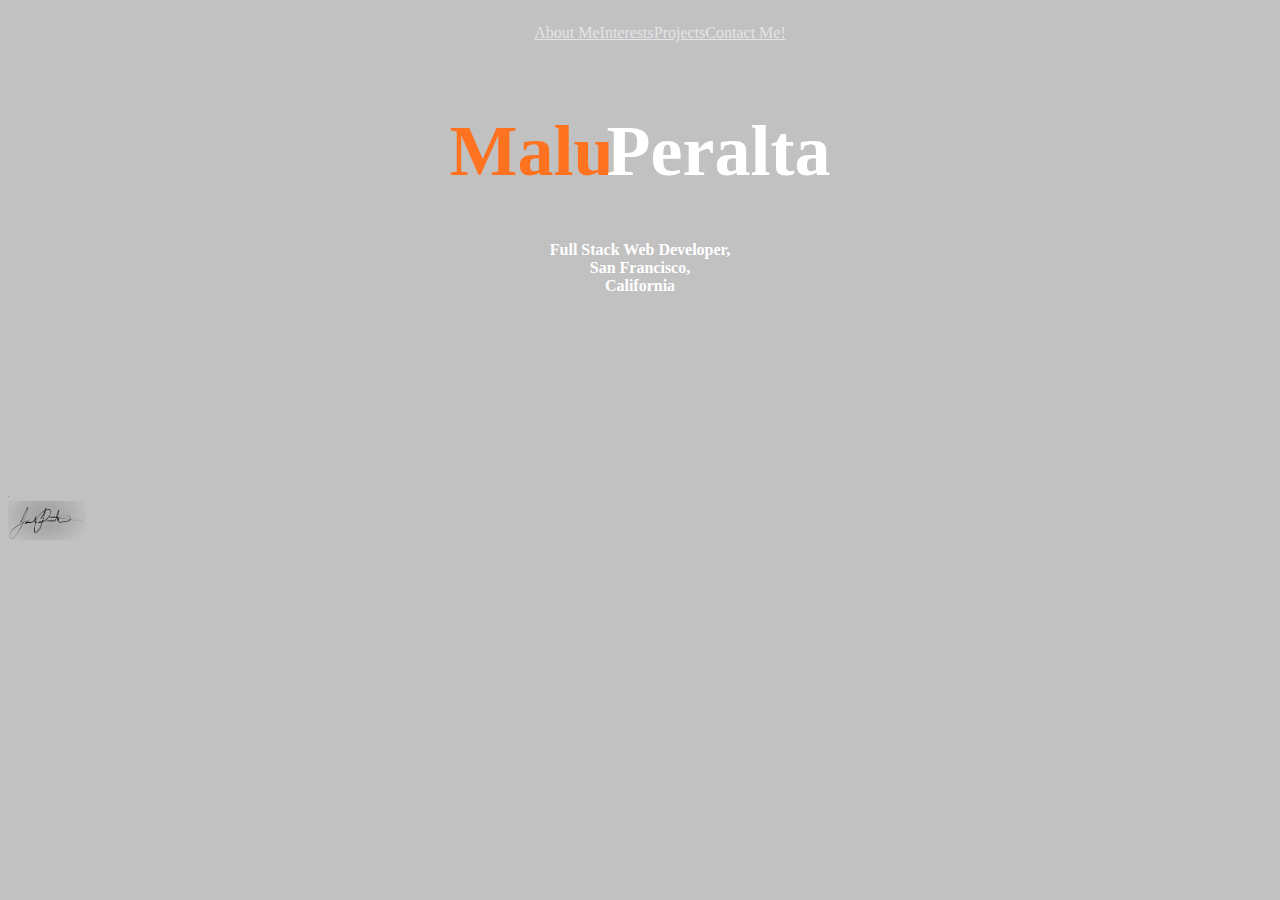
==== index.html @ 03ac0d7a "Personal Portfolio checkpoint: jquery" ====
<!DOCTYPE html>
<html>
<head>
  <title>Malu's Portfolio</title>
  <!-- meta -->
  <meta charset="utf-8" />
  <meta name="description" content="Personal Site">
  <meta name="author" content="GA Student">
  <meta http-equiv="Content-type" content="text/html; charset=utf-8" />
  <!-- mobile -->
  <meta name="viewport" content="width=device-width, initial-scale=1" />
  <!-- styles -->

  <script src="https://code.jquery.com/jquery-3.2.1.min.js" crossorigin="anonymous"></script>
  <link rel="stylesheet" href="https://maxcdn.bootstrapcdn.com/bootstrap/4.0.0-beta/css/bootstrap.min.css" integrity="sha384-/Y6pD6FV/Vv2HJnA6t+vslU6fwYXjCFtcEpHbNJ0lyAFsXTsjBbfaDjzALeQsN6M" crossorigin="anonymous">
  <link rel="stylesheet" type="text/css" href="vendor/css/normalize.css">
  <link rel="stylesheet" type="text/css" href="assets/css/main.css">
  <!-- scripts -->

  <script type="text/javascript" src="assets/js/app.js"></script>
  <!-- favicon -->
  <link rel="icon" type="image/png" href="assets/imgs/favicon.png">
</head>
<body>
  <div class="head_in">

    <div class="page_wrapper">

      <div id="main">
        <ul class="nav flex-column">
          <li class="nav-item">
            <a class="nav-link" href="Aboutme.html">About Me</a>
          </li>
          <li class="nav-item">
            <a class="nav-link" href="Interests.html">Interests</a>
          </li>
          <li class="nav-item">
            <a class="nav-link" href="Projects.html">Projects</a>
          </li>
          <li class="nav-item">
            <a class="nav-link" href="Contactme.html">Contact Me!</a>
          </li>
        </ul>

      </div>
    </div>
    <div class="headers">
      <h1><div class="side1">Malu</div><div class="side2">Peralta</div></h1>
      <h2>Full Stack Web Developer, <br> San Francisco, <br> California</h2>
    </div>
  </div>
  <div class ="footerImg">
    <div><img class="personalPic" src="assets/imgs/Mebeing.jpg"></div>
    <div><img class="mySig" src="assets/imgs/malusig.png"></div>
  </div>

</body>
</html>
---- assets/css/main.css ----
.head_in {
  text-align: center;
  position: top;
  width: 100%;
  color: white;
  background-color: gray;
  background: url("../imgs/jakob-owens-224352.jpg");
  background-size: cover;
  background-repeat: no-repeat;
  background-position: 100% 90%;
  height: 475px;
}
.page_wrapper {
  display: inline-block;
  background-color: RGBA(0,0,0,0);
  width: 100%;

}
body {
  background-color: #C1C1C1;
}

.mySig {
  width: 78px;
  display: inline-block;
}
.lols {
  width: 50px;
  height: 50px;
  border: #000 1px solid;
}
.nav {
  display: inline-block;
  position: relative;
  right: 0px;
}
.nav-item {
  display: block;
  float: left;
}
.nav-link {
color: RGBA(228,228,231,1);
}
.headers {
  width: 100%;
  font-size: 36px;
}

  .side1, .side2 {
  width: 50%;
  display: inline;
}
.side2 {

  margin-left: -7px;
}
.side1 {
  color: RGBA(255, 115, 32, 1);
}
h2 {
  font-size: 1rem;

}
.footerImg {
  margin: auto;
  width: 3%;
  border-radius: 50%;
  position: absolute;
}
.personalPic {
  border-radius: 50%;
  width: 3%;
}
/* PROJECTS PAGE */
.projectImg {
  width: 100px;
}
.projDesc {
  height: 0%;
  overflow: hidden;
  position: absolute;
  z-index: 10;
  background-color: #C1C1C1;
  top:0px;
}
.imageContainer {
  position: relative;
  z-index: 5;
}
.project {
  position:relative;
}
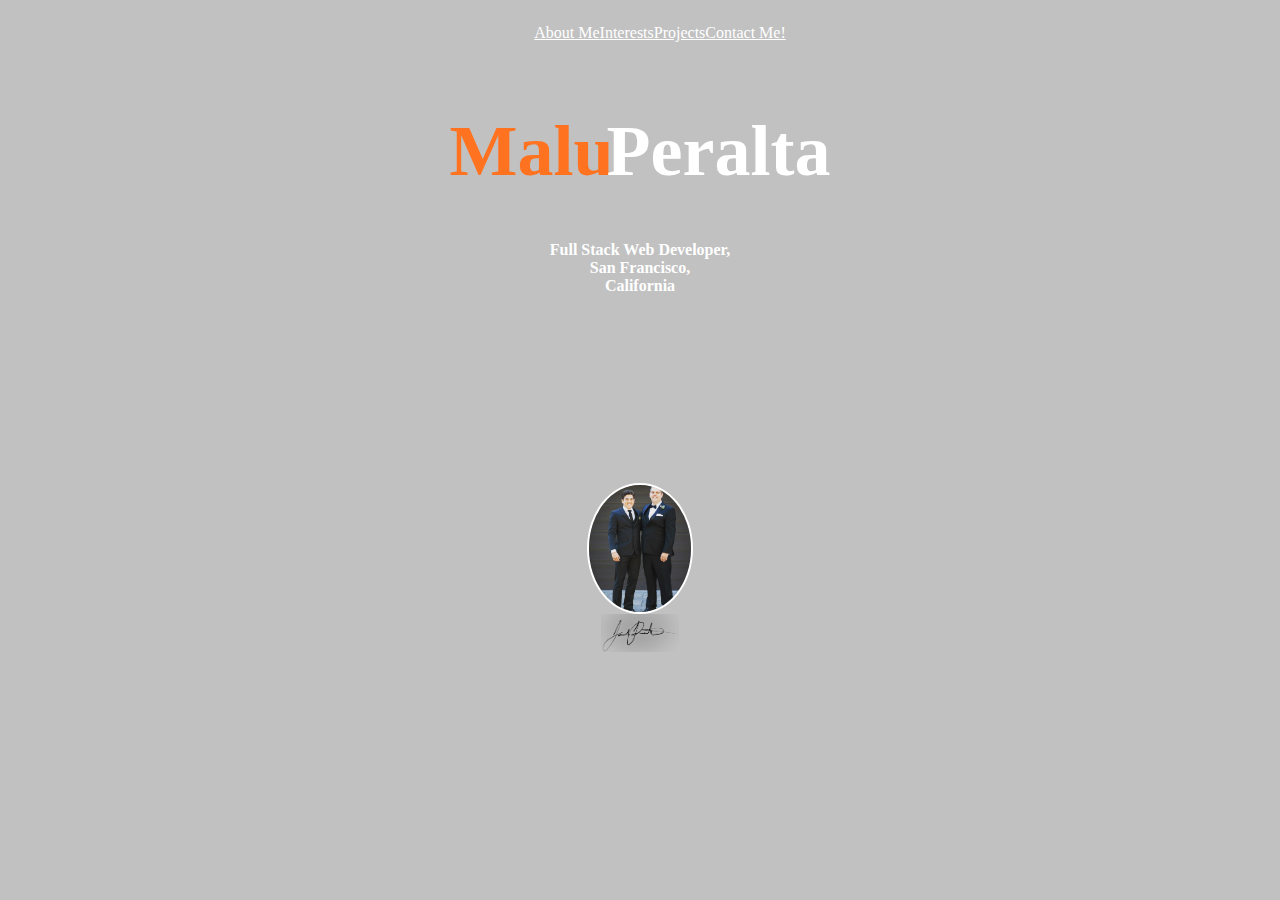
==== commit 39a5c97f: "updated portfolio" ====
--- a/index.html
+++ b/index.html
@@ -50,7 +50,7 @@
     </div>
   </div>
   <div class ="footerImg">
-    <div><img class="personalPic" src="assets/imgs/Mebeing.jpg"></div>
+    <div><img class="personalPic" src="assets/imgs/IMG_0066.JPG"></div>
     <div><img class="mySig" src="assets/imgs/malusig.png"></div>
   </div>
 
--- a/assets/css/main.css
+++ b/assets/css/main.css
@@ -19,10 +19,6 @@
 body {
   background-color: #C1C1C1;
 }
-
-.mySig {
-  width: 78px;
-  display: inline-block;
 }
 .lols {
   width: 50px;
@@ -39,14 +35,17 @@
   float: left;
 }
 .nav-link {
-color: RGBA(228,228,231,1);
+  color: #FFF;
+}
+.nav-link:hover {
+  color: RGBA(255, 115, 32, 1);
 }
 .headers {
   width: 100%;
   font-size: 36px;
 }
 
-  .side1, .side2 {
+.side1, .side2 {
   width: 50%;
   display: inline;
 }
@@ -59,17 +58,24 @@
 }
 h2 {
   font-size: 1rem;
-
 }
 .footerImg {
   margin: auto;
-  width: 3%;
   border-radius: 50%;
-  position: absolute;
+  position: relative;
 }
 .personalPic {
   border-radius: 50%;
-  width: 3%;
+  width: 8%;
+  border: 2px white solid;
+  display: block;
+  margin: auto;
+}
+.mySig {
+  width: 78px;
+  display: block;
+  margin: auto;
+
 }
 /* PROJECTS PAGE */
 .projectImg {
@@ -86,7 +92,41 @@
 .imageContainer {
   position: relative;
   z-index: 5;
+
 }
 .project {
   position:relative;
+  margin: auto;
+  width: 200px;
+  float: left;
 }
+#projects {
+  width: 47%;
+  margin: auto;
+}
+.projTitle {
+  display: inline;
+}
+.projectsHead {
+  
+  margin: auto;
+  width: 380px;
+  font-size: 92px;
+}
+.dropdownbutton {
+  width: 35px;
+  display: inline-block;
+}
+/*Interests Page*/
+.clipArt {
+  border-radius: 50%;
+  width: 15%;
+}
+/*About Me*/
+.animation-container {
+    position: relative;
+    display: block;
+    width: 100%;
+    height: 400px;
+    overflow: hidden;
+  }
